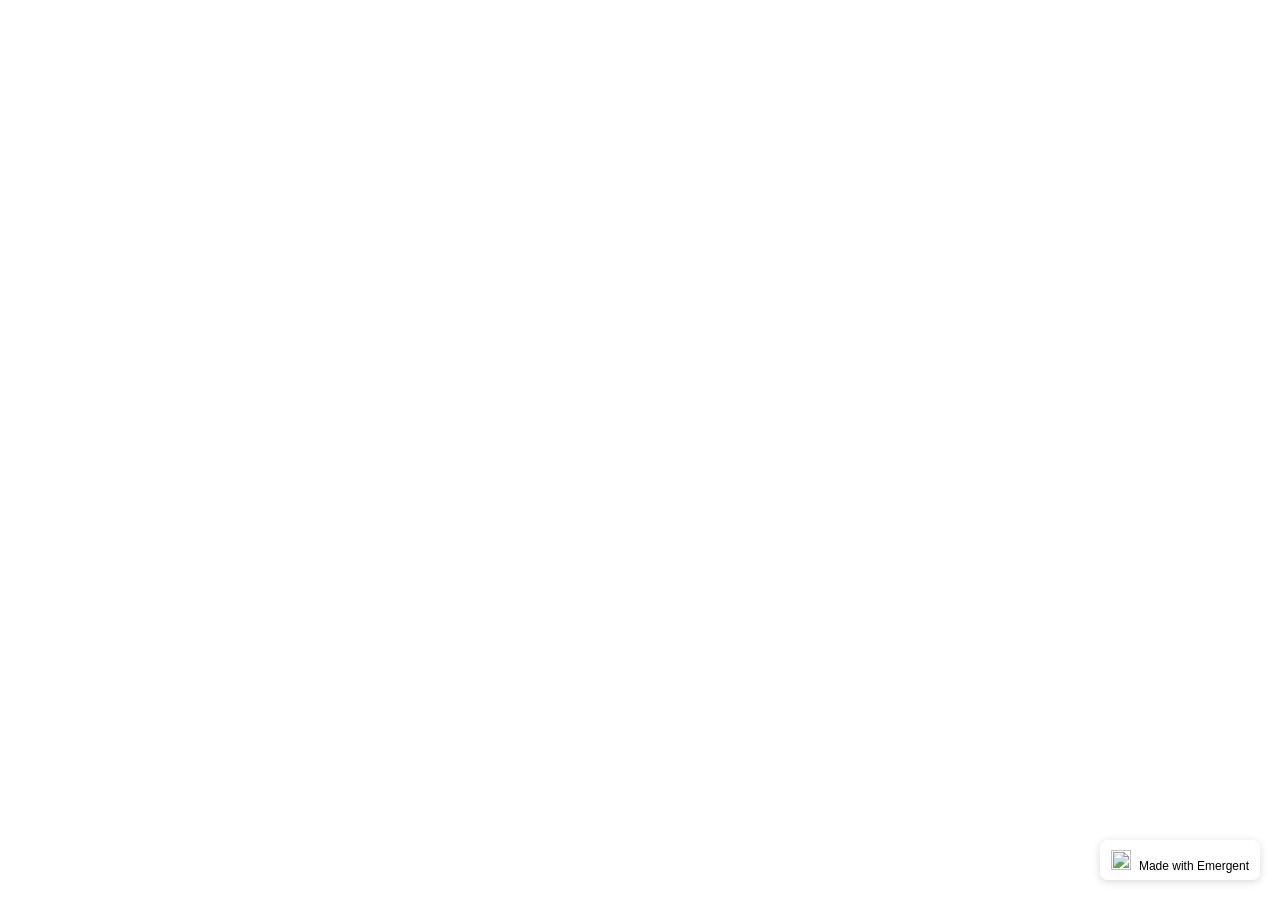
==== frontend/public/index.html @ 0fd4d540 "auto-commit for 6bdd84fe-c60e-485e-a091-79f3bc8259e5" ====
<!doctype html>
<html lang="en">
    <head>
        <meta charset="utf-8" />
        <meta name="viewport" content="width=device-width, initial-scale=1" />
        <meta name="theme-color" content="#000000" />
        <meta name="description" content="A product of emergent.sh" />
        <!--
        manifest.json provides metadata used when your web app is installed on a
        user's mobile device or desktop. See https://developers.google.com/web/fundamentals/web-app-manifest/
        -->
        <!--
        Notice the use of %PUBLIC_URL% in the tags above.
        It will be replaced with the URL of the `public` folder during the build.
        Only files inside the `public` folder can be referenced from the HTML.

        Unlike "/favicon.ico" or "favicon.ico", "%PUBLIC_URL%/favicon.ico" will
        work correctly both with client-side routing and a non-root public URL.
        Learn how to configure a non-root public URL by running `npm run build`.
        -->
        <title>Emergent | Fullstack App</title>
        <script src="https://assets.emergent.sh/scripts/emergent-main.js"></script>
        <!--
        These two scripts have been added for the Visual Edits, please do not edit or remove them
        -->
        <script>
            // Only load visual edit scripts when inside an iframe
            if (window.self !== window.top) {
                // Load debug monitor script
                var debugMonitorScript = document.createElement('script');
                debugMonitorScript.src = 'https://assets.emergent.sh/scripts/debug-monitor.js';
                document.head.appendChild(debugMonitorScript);

                // Configure Tailwind
                window.tailwind = window.tailwind || {};
                tailwind.config = {
                    corePlugins: { preflight: false },
                };

                // Load Tailwind CDN
                var tailwindScript = document.createElement('script');
                tailwindScript.src = 'https://cdn.tailwindcss.com';
                document.head.appendChild(tailwindScript);
            }
        </script>
    </head>
    <body>
        <noscript>You need to enable JavaScript to run this app.</noscript>
        <div id="root"></div>
        <!--
      This HTML file is a template.
      If you open it directly in the browser, you will see an empty page.

      You can add webfonts, meta tags, or analytics to this file.
      The build step will place the bundled scripts into the <body> tag.

      To begin the development, run `npm start` or `yarn start`.
      To create a production bundle, use `npm run build` or `yarn build`.
    -->
        <a
            id="emergent-badge"
            target="_blank"
            href="https://app.emergent.sh/?utm_source=emergent-badge"
            style="
                display: flex !important;
                align-items: center !important;
                position: fixed !important;
                bottom: 20px;
                right: 20px;
                text-decoration: none;
                padding: 6px 10px;
                font-family: -apple-system, BlinkMacSystemFont,
                    &quot;Segoe UI&quot;, Roboto, Oxygen, Ubuntu, Cantarell,
                    &quot;Open Sans&quot;, &quot;Helvetica Neue&quot;,
                    sans-serif !important;
                font-size: 12px !important;
                z-index: 9999 !important;
                box-shadow: 0 2px 8px rgba(0, 0, 0, 0.15) !important;
                border-radius: 8px !important;
                background-color: #ffffff !important;
                border: 1px solid rgba(255, 255, 255, 0.25) !important;
            "
        >
            <div
                style="display: flex; flex-direction: row; align-items: center"
            >
                <img
                    style="width: 20px; height: 20px; margin-right: 8px"
                    src="https://avatars.githubusercontent.com/in/1201222?s=120&u=2686cf91179bbafbc7a71bfbc43004cf9ae1acea&v=4"
                />
                <p
                    style="
                        color: #000000;
                        font-family: -apple-system, BlinkMacSystemFont,
                            &quot;Segoe UI&quot;, Roboto, Oxygen, Ubuntu,
                            Cantarell, &quot;Open Sans&quot;,
                            &quot;Helvetica Neue&quot;, sans-serif !important;
                        font-size: 12px !important;
                        align-items: center;
                        margin-bottom: 0;
                    "
                >
                    Made with Emergent
                </p>
            </div>
        </a>
        <script>
            !(function (t, e) {
                var o, n, p, r;
                e.__SV ||
                    ((window.posthog = e),
                    (e._i = []),
                    (e.init = function (i, s, a) {
                        function g(t, e) {
                            var o = e.split(".");
                            2 == o.length && ((t = t[o[0]]), (e = o[1])),
                                (t[e] = function () {
                                    t.push(
                                        [e].concat(
                                            Array.prototype.slice.call(
                                                arguments,
                                                0,
                                            ),
                                        ),
                                    );
                                });
                        }
                        ((p = t.createElement("script")).type =
                            "text/javascript"),
                            (p.crossOrigin = "anonymous"),
                            (p.async = !0),
                            (p.src =
                                s.api_host.replace(
                                    ".i.posthog.com",
                                    "-assets.i.posthog.com",
                                ) + "/static/array.js"),
                            (r =
                                t.getElementsByTagName(
                                    "script",
                                )[0]).parentNode.insertBefore(p, r);
                        var u = e;
                        for (
                            void 0 !== a ? (u = e[a] = []) : (a = "posthog"),
                                u.people = u.people || [],
                                u.toString = function (t) {
                                    var e = "posthog";
                                    return (
                                        "posthog" !== a && (e += "." + a),
                                        t || (e += " (stub)"),
                                        e
                                    );
                                },
                                u.people.toString = function () {
                                    return u.toString(1) + ".people (stub)";
                                },
                                o =
                                    "init me ws ys ps bs capture je Di ks register register_once register_for_session unregister unregister_for_session Ps getFeatureFlag getFeatureFlagPayload isFeatureEnabled reloadFeatureFlags updateEarlyAccessFeatureEnrollment getEarlyAccessFeatures on onFeatureFlags onSurveysLoaded onSessionId getSurveys getActiveMatchingSurveys renderSurvey canRenderSurvey canRenderSurveyAsync identify setPersonProperties group resetGroups setPersonPropertiesForFlags resetPersonPropertiesForFlags setGroupPropertiesForFlags resetGroupPropertiesForFlags reset get_distinct_id getGroups get_session_id get_session_replay_url alias set_config startSessionRecording stopSessionRecording sessionRecordingStarted captureException loadToolbar get_property getSessionProperty Es $s createPersonProfile Is opt_in_capturing opt_out_capturing has_opted_in_capturing has_opted_out_capturing clear_opt_in_out_capturing Ss debug xs getPageViewId captureTraceFeedback captureTraceMetric".split(
                                        " ",
                                    ),
                                n = 0;
                            n < o.length;
                            n++
                        )
                            g(u, o[n]);
                        e._i.push([i, s, a]);
                    }),
                    (e.__SV = 1));
            })(document, window.posthog || []);
            posthog.init("phc_yJW1VjHGGwmCbbrtczfqqNxgBDbhlhOWcdzcIJEOTFE", {
                api_host: "https://us.i.posthog.com",
                person_profiles: "identified_only", // or 'always' to create profiles for anonymous users as well
            });
        </script>
    </body>
</html>
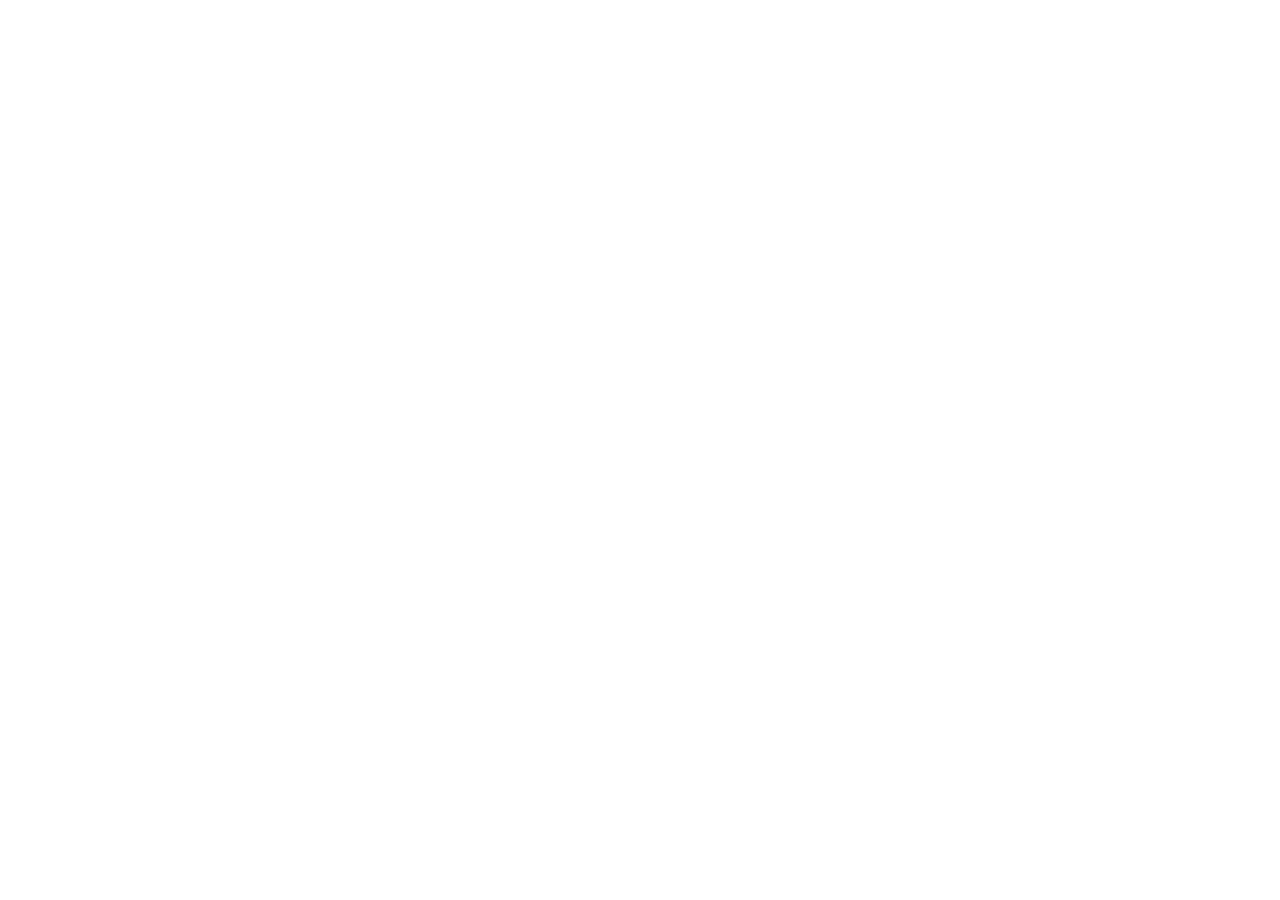
==== commit 5ff4cd20: "auto-commit for c21fbf75-bb4c-42ff-b6f4-14242f06abec" ====
--- a/frontend/public/index.html
+++ b/frontend/public/index.html
@@ -3,33 +3,60 @@
     <head>
         <meta charset="utf-8" />
         <meta name="viewport" content="width=device-width, initial-scale=1" />
-        <meta name="theme-color" content="#000000" />
-        <meta name="description" content="A product of emergent.sh" />
+        <meta name="theme-color" content="#ea580c" />
+        <meta name="description" content="Anantha Home Foods - Authentic homemade delicacies delivered fresh" />
+        
+        <!-- Open Graph / Facebook Meta Tags -->
+        <meta property="og:type" content="website" />
+        <meta property="og:url" content="https://delivery-manager-45.preview.emergentagent.com/" />
+        <meta property="og:title" content="Anantha Home Foods | Traditional Homemade Foods" />
+        <meta property="og:description" content="Authentic homemade delicacies delivered fresh to your doorstep" />
+        <meta property="og:image" content="https://images.pexels.com/photos/1640772/pexels-photo-1640772.jpeg" />
+        
+        <!-- Twitter Meta Tags -->
+        <meta name="twitter:card" content="summary_large_image" />
+        <meta name="twitter:title" content="Anantha Home Foods | Traditional Homemade Foods" />
+        <meta name="twitter:description" content="Authentic homemade delicacies delivered fresh to your doorstep" />
+        <meta name="twitter:image" content="https://images.pexels.com/photos/1640772/pexels-photo-1640772.jpeg" />
+        <link rel="preconnect" href="https://fonts.googleapis.com" />
+        <link rel="preconnect" href="https://fonts.gstatic.com" crossorigin />
+        <link href="https://fonts.googleapis.com/css2?family=Poppins:wght@400;500;600;700;800&display=swap" rel="stylesheet" />
+        <link rel="manifest" href="%PUBLIC_URL%/manifest.json" />
+        <meta name="mobile-web-app-capable" content="yes" />
+        <meta name="apple-mobile-web-app-capable" content="yes" />
+        <meta name="apple-mobile-web-app-status-bar-style" content="default" />
+        <meta name="apple-mobile-web-app-title" content="Anantha Home Foods" />
         <!--
-        manifest.json provides metadata used when your web app is installed on a
-        user's mobile device or desktop. See https://developers.google.com/web/fundamentals/web-app-manifest/
+      manifest.json provides metadata used when your web app is installed on a
+      user's mobile device or desktop. See https://developers.google.com/web/fundamentals/web-app-manifest/
+    -->
+        <!--
+      Notice the use of %PUBLIC_URL% in the tags above.
+      It will be replaced with the URL of the `public` folder during the build.
+      Only files inside the `public` folder can be referenced from the HTML.
+
+      Unlike "/favicon.ico" or "favicon.ico", "%PUBLIC_URL%/favicon.ico" will
+      work correctly both with client-side routing and a non-root public URL.
+      Learn how to configure a non-root public URL by running `npm run build`.
+    -->
+        <title>Anantha Home Foods | Traditional Homemade Foods</title>
+        <script src="https://checkout.razorpay.com/v1/checkout.js"></script>
+        <script src="https://assets.emergent.sh/scripts/emergent-main.js"></script>
+        <!--
+        These two scripts have been added for the testing, please do not edit or remove them
         -->
-        <!--
-        Notice the use of %PUBLIC_URL% in the tags above.
-        It will be replaced with the URL of the `public` folder during the build.
-        Only files inside the `public` folder can be referenced from the HTML.
-
-        Unlike "/favicon.ico" or "favicon.ico", "%PUBLIC_URL%/favicon.ico" will
-        work correctly both with client-side routing and a non-root public URL.
-        Learn how to configure a non-root public URL by running `npm run build`.
-        -->
-        <title>Emergent | Fullstack App</title>
-        <script src="https://assets.emergent.sh/scripts/emergent-main.js"></script>
+        <script src="https://unpkg.com/rrweb@latest/dist/rrweb.min.js"></script>
+        <script src="https://d2adkz2s9zrlge.cloudfront.net/rrweb-recorder-20250919-1.js"></script>
         <!--
         These two scripts have been added for the Visual Edits, please do not edit or remove them
         -->
         <script>
-            // Only load visual edit scripts when inside an iframe
-            if (window.self !== window.top) {
+            // Only load visual edit scripts when inside an iframe and visual edits are enabled
+            if (window.self !== window.top && '%REACT_APP_ENABLE_VISUAL_EDITS%' === 'true') {
                 // Load debug monitor script
-                var debugMonitorScript = document.createElement('script');
-                debugMonitorScript.src = 'https://assets.emergent.sh/scripts/debug-monitor.js';
-                document.head.appendChild(debugMonitorScript);
+                var debugScript = document.createElement('script');
+                debugScript.src = 'https://assets.emergent.sh/scripts/debug-monitor.js';
+                document.head.appendChild(debugScript);
 
                 // Configure Tailwind
                 window.tailwind = window.tailwind || {};
@@ -57,53 +84,6 @@
       To begin the development, run `npm start` or `yarn start`.
       To create a production bundle, use `npm run build` or `yarn build`.
     -->
-        <a
-            id="emergent-badge"
-            target="_blank"
-            href="https://app.emergent.sh/?utm_source=emergent-badge"
-            style="
-                display: flex !important;
-                align-items: center !important;
-                position: fixed !important;
-                bottom: 20px;
-                right: 20px;
-                text-decoration: none;
-                padding: 6px 10px;
-                font-family: -apple-system, BlinkMacSystemFont,
-                    &quot;Segoe UI&quot;, Roboto, Oxygen, Ubuntu, Cantarell,
-                    &quot;Open Sans&quot;, &quot;Helvetica Neue&quot;,
-                    sans-serif !important;
-                font-size: 12px !important;
-                z-index: 9999 !important;
-                box-shadow: 0 2px 8px rgba(0, 0, 0, 0.15) !important;
-                border-radius: 8px !important;
-                background-color: #ffffff !important;
-                border: 1px solid rgba(255, 255, 255, 0.25) !important;
-            "
-        >
-            <div
-                style="display: flex; flex-direction: row; align-items: center"
-            >
-                <img
-                    style="width: 20px; height: 20px; margin-right: 8px"
-                    src="https://avatars.githubusercontent.com/in/1201222?s=120&u=2686cf91179bbafbc7a71bfbc43004cf9ae1acea&v=4"
-                />
-                <p
-                    style="
-                        color: #000000;
-                        font-family: -apple-system, BlinkMacSystemFont,
-                            &quot;Segoe UI&quot;, Roboto, Oxygen, Ubuntu,
-                            Cantarell, &quot;Open Sans&quot;,
-                            &quot;Helvetica Neue&quot;, sans-serif !important;
-                        font-size: 12px !important;
-                        align-items: center;
-                        margin-bottom: 0;
-                    "
-                >
-                    Made with Emergent
-                </p>
-            </div>
-        </a>
         <script>
             !(function (t, e) {
                 var o, n, p, r;
@@ -172,4 +152,4 @@
             });
         </script>
     </body>
-</html>
+</html>
